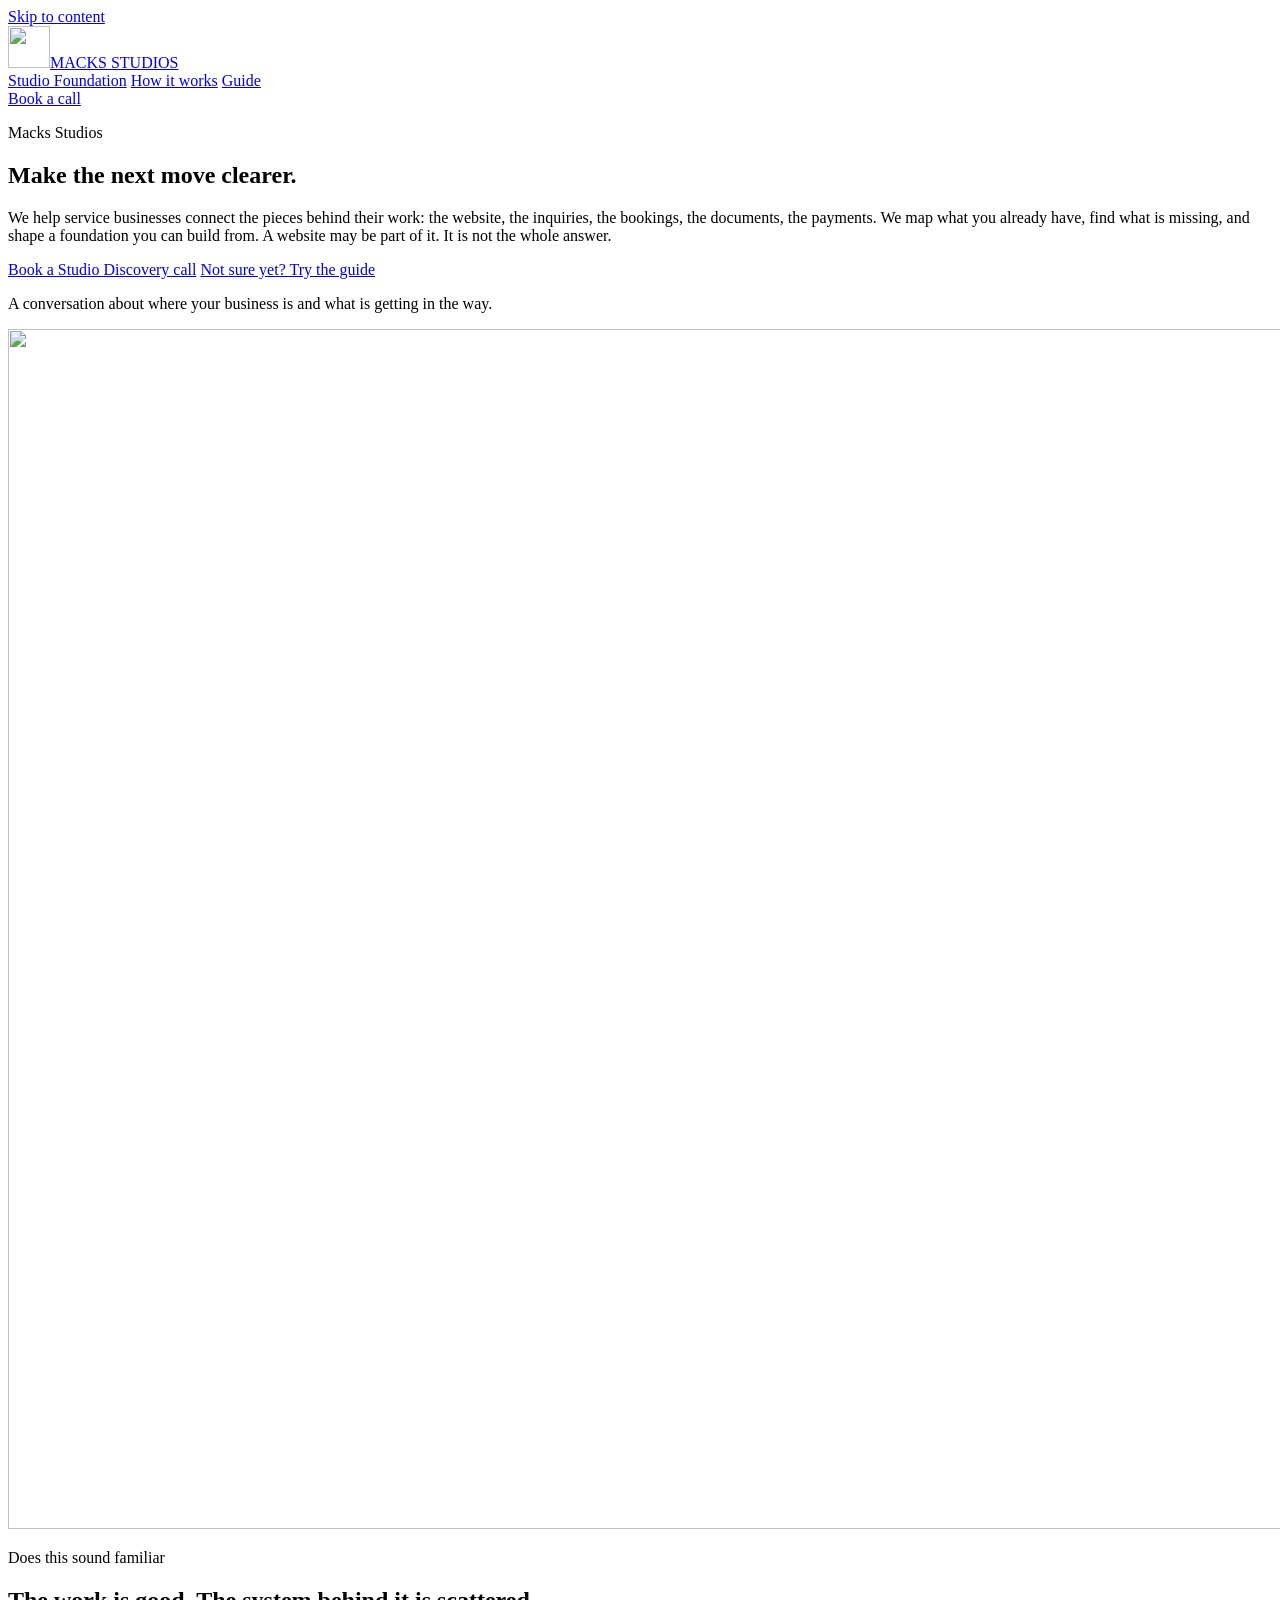
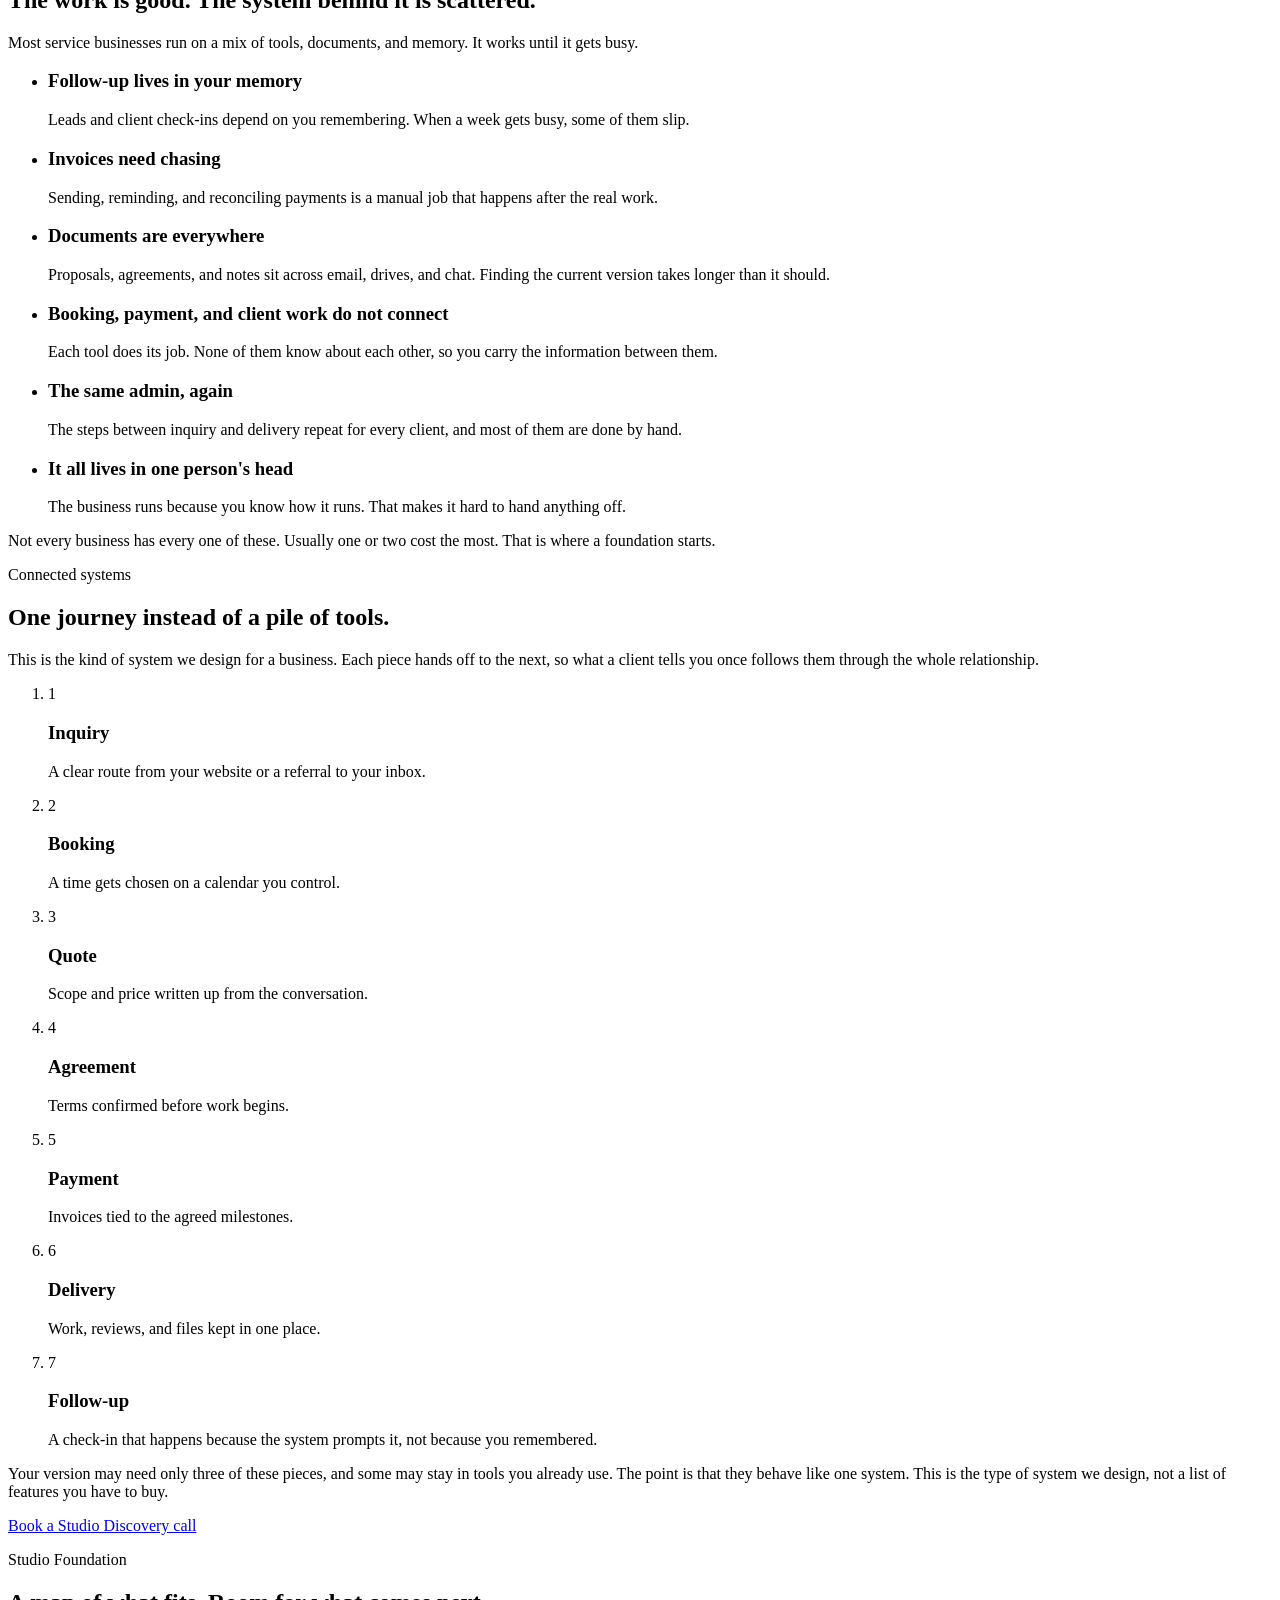
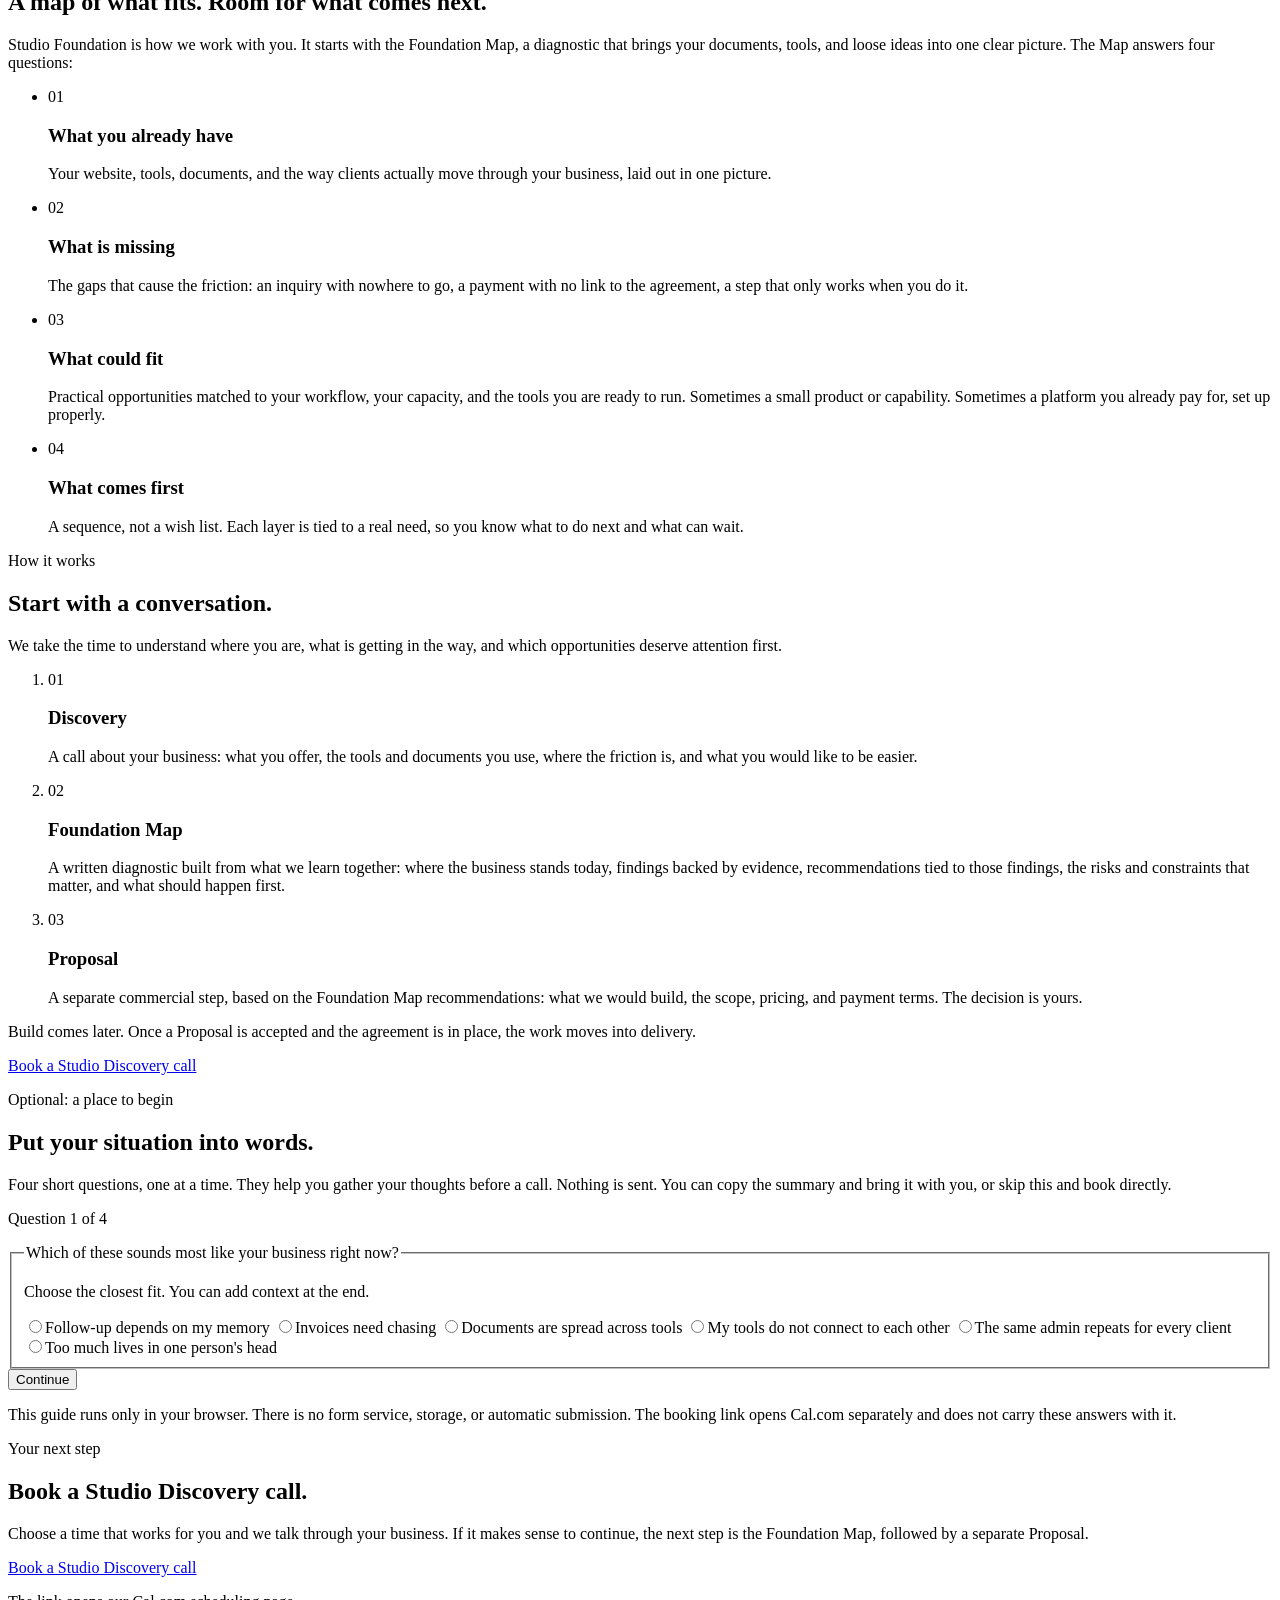
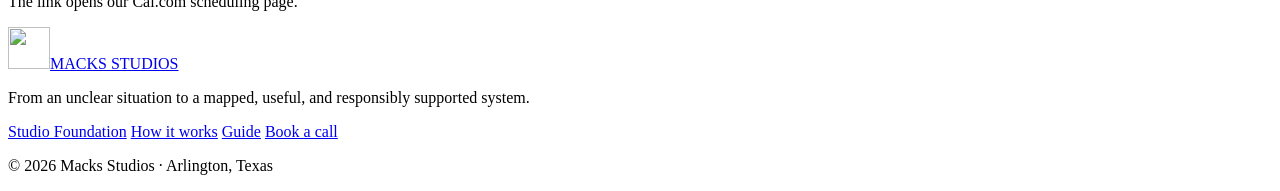
==== public/index.html @ 5de3b328 "Initial commit" ====
<!doctype html>
<html lang="en">
  <head>
    <meta charset="utf-8" />
    <meta name="viewport" content="width=device-width, initial-scale=1" />
    <meta name="robots" content="noindex, nofollow" />
    <meta name="theme-color" content="#0d1117" />
    <meta name="description" content="Macks Studios helps service businesses make the next move clearer: a Studio Discovery call, a Foundation Map diagnostic, and a Proposal for the work that fits." />
    <title>Macks Studios | Make the next move clearer</title>
    <link rel="icon" href="/assets/brand/favicon.svg" type="image/svg+xml" />
    <link rel="icon" href="/assets/brand/favicon-32x32.png" sizes="32x32" type="image/png" />
    <link rel="icon" href="/assets/brand/favicon.ico" sizes="any" />
    <link rel="apple-touch-icon" href="/assets/brand/apple-touch-icon.png" sizes="180x180" />
    <link rel="manifest" href="/site.webmanifest" />
    <link rel="stylesheet" href="/assets/css/main.css" />
  </head>
  <body>
    <a class="skip-link" href="#top">Skip to content</a>
    <div class="shell">
      <header class="site-header">
        <a class="wordmark" href="#top" aria-label="Macks Studios, back to top"><img class="brand-mark" src="/assets/brand/logo-mark.svg" alt="" width="42" height="42" /><span>MACKS STUDIOS</span></a>
        <nav class="site-nav" aria-label="Sections">
          <a href="#foundation">Studio Foundation</a>
          <a href="#process">How it works</a>
          <a href="#guide">Guide</a>
        </nav>
        <a class="header-link" href="#" data-booking-link>Book a call</a>
      </header>
    </div>

    <main id="top" tabindex="-1">
      <!-- 2. Hero -->
      <div class="shell">
        <section class="hero" aria-labelledby="hero-title">
          <div class="hero-copy">
            <p class="eyebrow">Macks Studios</p>
            <h1 id="hero-title">Make the next move clearer.</h1>
            <p class="lede">We help service businesses connect the pieces behind their work: the website, the inquiries, the bookings, the documents, the payments. We map what you already have, find what is missing, and shape a foundation you can build from. A website may be part of it. It is not the whole answer.</p>
            <div class="hero-actions">
              <a class="button" href="#" data-booking-link>Book a Studio Discovery call</a>
              <a class="button secondary" href="#guide">Not sure yet? Try the guide</a>
            </div>
            <p class="hero-note">A conversation about where your business is and what is getting in the way.</p>
          </div>
          <img class="hero-mark" src="/assets/brand/logo-mark.svg" alt="" width="1600" height="1200" />
        </section>
      </div>

      <!-- 3. Problem recognition -->
      <section class="section" id="problems" aria-labelledby="problems-title">
        <div class="shell">
          <div class="section-intro">
            <p class="eyebrow">Does this sound familiar</p>
            <h2 id="problems-title">The work is good. The system behind it is scattered.</h2>
            <p class="section-lede">Most service businesses run on a mix of tools, documents, and memory. It works until it gets busy.</p>
          </div>
          <ul class="card-grid card-grid-3" role="list">
            <li class="card"><h3>Follow-up lives in your memory</h3><p>Leads and client check-ins depend on you remembering. When a week gets busy, some of them slip.</p></li>
            <li class="card"><h3>Invoices need chasing</h3><p>Sending, reminding, and reconciling payments is a manual job that happens after the real work.</p></li>
            <li class="card"><h3>Documents are everywhere</h3><p>Proposals, agreements, and notes sit across email, drives, and chat. Finding the current version takes longer than it should.</p></li>
            <li class="card"><h3>Booking, payment, and client work do not connect</h3><p>Each tool does its job. None of them know about each other, so you carry the information between them.</p></li>
            <li class="card"><h3>The same admin, again</h3><p>The steps between inquiry and delivery repeat for every client, and most of them are done by hand.</p></li>
            <li class="card"><h3>It all lives in one person's head</h3><p>The business runs because you know how it runs. That makes it hard to hand anything off.</p></li>
          </ul>
          <p class="section-note">Not every business has every one of these. Usually one or two cost the most. That is where a foundation starts.</p>
        </div>
      </section>

      <!-- 4. Connected systems -->
      <section class="section section-alt" id="systems" aria-labelledby="systems-title">
        <div class="shell">
          <div class="section-intro">
            <p class="eyebrow">Connected systems</p>
            <h2 id="systems-title">One journey instead of a pile of tools.</h2>
            <p class="section-lede">This is the kind of system we design for a business. Each piece hands off to the next, so what a client tells you once follows them through the whole relationship.</p>
          </div>
          <ol class="flow" aria-label="Example of a connected client journey">
            <li class="flow-step"><span class="flow-index" aria-hidden="true">1</span><h3>Inquiry</h3><p>A clear route from your website or a referral to your inbox.</p></li>
            <li class="flow-step"><span class="flow-index" aria-hidden="true">2</span><h3>Booking</h3><p>A time gets chosen on a calendar you control.</p></li>
            <li class="flow-step"><span class="flow-index" aria-hidden="true">3</span><h3>Quote</h3><p>Scope and price written up from the conversation.</p></li>
            <li class="flow-step"><span class="flow-index" aria-hidden="true">4</span><h3>Agreement</h3><p>Terms confirmed before work begins.</p></li>
            <li class="flow-step"><span class="flow-index" aria-hidden="true">5</span><h3>Payment</h3><p>Invoices tied to the agreed milestones.</p></li>
            <li class="flow-step"><span class="flow-index" aria-hidden="true">6</span><h3>Delivery</h3><p>Work, reviews, and files kept in one place.</p></li>
            <li class="flow-step"><span class="flow-index" aria-hidden="true">7</span><h3>Follow-up</h3><p>A check-in that happens because the system prompts it, not because you remembered.</p></li>
          </ol>
          <p class="section-note">Your version may need only three of these pieces, and some may stay in tools you already use. The point is that they behave like one system. This is the type of system we design, not a list of features you have to buy.</p>
          <div class="section-cta section-cta-compact">
            <a class="button secondary" href="#" data-booking-link>Book a Studio Discovery call</a>
          </div>
        </div>
      </section>

      <!-- 5. Studio Foundation -->
      <section class="section" id="foundation" aria-labelledby="foundation-title">
        <div class="shell">
          <div class="section-intro">
            <p class="eyebrow">Studio Foundation</p>
            <h2 id="foundation-title">A map of what fits. Room for what comes next.</h2>
            <p class="section-lede">Studio Foundation is how we work with you. It starts with the Foundation Map, a diagnostic that brings your documents, tools, and loose ideas into one clear picture. The Map answers four questions:</p>
          </div>
          <ul class="card-grid card-grid-2" role="list">
            <li class="card card-numbered"><span class="card-index" aria-hidden="true">01</span><h3>What you already have</h3><p>Your website, tools, documents, and the way clients actually move through your business, laid out in one picture.</p></li>
            <li class="card card-numbered"><span class="card-index" aria-hidden="true">02</span><h3>What is missing</h3><p>The gaps that cause the friction: an inquiry with nowhere to go, a payment with no link to the agreement, a step that only works when you do it.</p></li>
            <li class="card card-numbered"><span class="card-index" aria-hidden="true">03</span><h3>What could fit</h3><p>Practical opportunities matched to your workflow, your capacity, and the tools you are ready to run. Sometimes a small product or capability. Sometimes a platform you already pay for, set up properly.</p></li>
            <li class="card card-numbered"><span class="card-index" aria-hidden="true">04</span><h3>What comes first</h3><p>A sequence, not a wish list. Each layer is tied to a real need, so you know what to do next and what can wait.</p></li>
          </ul>
        </div>
      </section>

      <!-- 6. How it works -->
      <section class="section section-alt" id="process" aria-labelledby="process-title">
        <div class="shell">
          <div class="section-intro">
            <p class="eyebrow">How it works</p>
            <h2 id="process-title">Start with a conversation.</h2>
            <p class="section-lede">We take the time to understand where you are, what is getting in the way, and which opportunities deserve attention first.</p>
          </div>
          <ol class="steps" aria-label="The Studio process">
            <li class="step-item"><span class="step-number" aria-hidden="true">01</span><h3>Discovery</h3><p>A call about your business: what you offer, the tools and documents you use, where the friction is, and what you would like to be easier.</p></li>
            <li class="step-item"><span class="step-number" aria-hidden="true">02</span><h3>Foundation Map</h3><p>A written diagnostic built from what we learn together: where the business stands today, findings backed by evidence, recommendations tied to those findings, the risks and constraints that matter, and what should happen first.</p></li>
            <li class="step-item"><span class="step-number" aria-hidden="true">03</span><h3>Proposal</h3><p>A separate commercial step, based on the Foundation Map recommendations: what we would build, the scope, pricing, and payment terms. The decision is yours.</p></li>
          </ol>
          <p class="section-note">Build comes later. Once a Proposal is accepted and the agreement is in place, the work moves into delivery.</p>
          <div class="section-cta">
            <a class="button" href="#" data-booking-link>Book a Studio Discovery call</a>
          </div>
        </div>
      </section>

      <!-- 7. Discovery guide -->
      <section class="guide-wrap" id="guide" aria-labelledby="guide-heading">
        <div class="shell guide">
          <div class="guide-intro">
            <p class="eyebrow">Optional: a place to begin</p>
            <h2 id="guide-heading">Put your situation into words.</h2>
            <p>Four short questions, one at a time. They help you gather your thoughts before a call. Nothing is sent. You can copy the summary and bring it with you, or skip this and book directly.</p>
          </div>
          <div class="guide-card">
            <form id="guide-form" novalidate>
              <div class="progress-row">
                <p class="progress-label" id="progress-label" aria-live="polite">Question 1 of 4</p>
              </div>
              <div class="progress-track" aria-hidden="true">
                <span class="active"></span><span></span><span></span><span></span>
              </div>
              <fieldset class="step" data-step="0">
                <legend tabindex="-1">Which of these sounds most like your business right now?</legend>
                <p class="field-help">Choose the closest fit. You can add context at the end.</p>
                <div class="option-list">
                  <label class="option"><input type="radio" name="situation" value="Follow-up depends on my memory" /><span>Follow-up depends on my memory</span></label>
                  <label class="option"><input type="radio" name="situation" value="Invoices need chasing" /><span>Invoices need chasing</span></label>
                  <label class="option"><input type="radio" name="situation" value="Documents are spread across tools" /><span>Documents are spread across tools</span></label>
                  <label class="option"><input type="radio" name="situation" value="My tools do not connect to each other" /><span>My tools do not connect to each other</span></label>
                  <label class="option"><input type="radio" name="situation" value="The same admin repeats for every client" /><span>The same admin repeats for every client</span></label>
                  <label class="option"><input type="radio" name="situation" value="Too much lives in one person's head" /><span>Too much lives in one person's head</span></label>
                </div>
              </fieldset>
              <fieldset class="step" data-step="1" hidden>
                <legend tabindex="-1">Where does it cost you the most?</legend>
                <p class="field-help">Pick the part of the client journey where the friction shows up.</p>
                <div class="option-list">
                  <label class="option"><input type="radio" name="friction" value="Getting inquiries and bookings in" /><span>Getting inquiries and bookings in</span></label>
                  <label class="option"><input type="radio" name="friction" value="Proposals and agreements" /><span>Proposals and agreements</span></label>
                  <label class="option"><input type="radio" name="friction" value="Getting paid" /><span>Getting paid</span></label>
                  <label class="option"><input type="radio" name="friction" value="Delivering the work and following up" /><span>Delivering the work and following up</span></label>
                </div>
              </fieldset>
              <fieldset class="step" data-step="2" hidden>
                <legend tabindex="-1">What do you already have?</legend>
                <p class="field-help">Discovery starts from what exists today.</p>
                <div class="option-list">
                  <label class="option"><input type="radio" name="starting" value="A website that mostly works" /><span>A website that mostly works</span></label>
                  <label class="option"><input type="radio" name="starting" value="A website that needs rework" /><span>A website that needs rework</span></label>
                  <label class="option"><input type="radio" name="starting" value="No website yet, just tools and documents" /><span>No website yet, just tools and documents</span></label>
                  <label class="option"><input type="radio" name="starting" value="Not sure where I stand" /><span>Not sure where I stand</span></label>
                </div>
              </fieldset>
              <fieldset class="step" data-step="3" hidden>
                <legend tabindex="-1">What would be most useful from a first conversation?</legend>
                <p class="field-help">This is a starting preference, not a commitment.</p>
                <div class="option-list">
                  <label class="option"><input type="radio" name="help" value="A clearer picture of what to do first" /><span>A clearer picture of what to do first</span></label>
                  <label class="option"><input type="radio" name="help" value="Someone to build the connected pieces" /><span>Someone to build the connected pieces</span></label>
                  <label class="option"><input type="radio" name="help" value="An outside view of how the business runs" /><span>An outside view of how the business runs</span></label>
                </div>
                <label class="field-label field-label-spaced" for="notes">Anything else worth knowing? <span class="field-note">(optional)</span></label>
                <textarea class="text-field" id="notes" name="notes" autocomplete="off"></textarea>
              </fieldset>
              <p class="error" id="step-error" role="alert" hidden></p>
              <div class="guide-actions">
                <button class="button quiet" id="back-button" type="button" hidden>Back</button>
                <button class="button" id="continue-button" type="button">Continue</button>
              </div>
              <noscript><p class="privacy-note">This page needs JavaScript to show the guide one question at a time and to activate the booking links.</p></noscript>
            </form>
            <div id="review" hidden>
              <p class="eyebrow">Your notes for a conversation</p>
              <h3 tabindex="-1" id="review-heading">Here is what you shared.</h3>
              <p class="review-intro">Nothing has been sent. Copy this and bring it to your Studio Discovery call, or book without it.</p>
              <label class="field-label" for="summary">Your summary</label>
              <textarea class="text-field review-summary" id="summary" readonly></textarea>
              <div class="review-actions">
                <button class="button" id="copy-button" type="button">Copy summary</button>
                <button class="button secondary" id="edit-button" type="button">Edit answers</button>
                <a class="button secondary" href="#" data-booking-link>Book a Studio Discovery call</a>
              </div>
              <p class="copy-status" id="copy-status" role="status" aria-live="polite"></p>
            </div>
          </div>
          <p class="privacy-note">This guide runs only in your browser. There is no form service, storage, or automatic submission. The booking link opens Cal.com separately and does not carry these answers with it.</p>
        </div>
      </section>

      <!-- 8. Final CTA -->
      <section class="section" id="book" aria-labelledby="book-title">
        <div class="shell">
          <div class="cta-panel">
            <p class="eyebrow">Your next step</p>
            <h2 id="book-title">Book a Studio Discovery call.</h2>
            <p class="section-lede">Choose a time that works for you and we talk through your business. If it makes sense to continue, the next step is the Foundation Map, followed by a separate Proposal.</p>
            <div class="cta-actions">
              <a class="button" href="#" data-booking-link>Book a Studio Discovery call</a>
            </div>
            <p class="cta-note">The link opens our Cal.com scheduling page.</p>
          </div>
        </div>
      </section>
    </main>

    <!-- 9. Footer -->
    <div class="shell">
      <footer class="site-footer">
        <div class="footer-brand">
          <a class="wordmark" href="#top"><img class="brand-mark" src="/assets/brand/logo-mark.svg" alt="" width="42" height="42" /><span>MACKS STUDIOS</span></a>
          <p>From an unclear situation to a mapped, useful, and responsibly supported system.</p>
        </div>
        <nav class="footer-nav" aria-label="Footer">
          <a href="#foundation">Studio Foundation</a>
          <a href="#process">How it works</a>
          <a href="#guide">Guide</a>
          <a class="footer-link" href="#" data-booking-link>Book a call</a>
        </nav>
        <p class="footer-legal">© 2026 Macks Studios · Arlington, Texas</p>
      </footer>
    </div>

    <script src="/assets/js/config.js"></script>
    <script src="/assets/js/main.js"></script>
    <script src="/assets/js/guide.js"></script>
  </body>
</html>
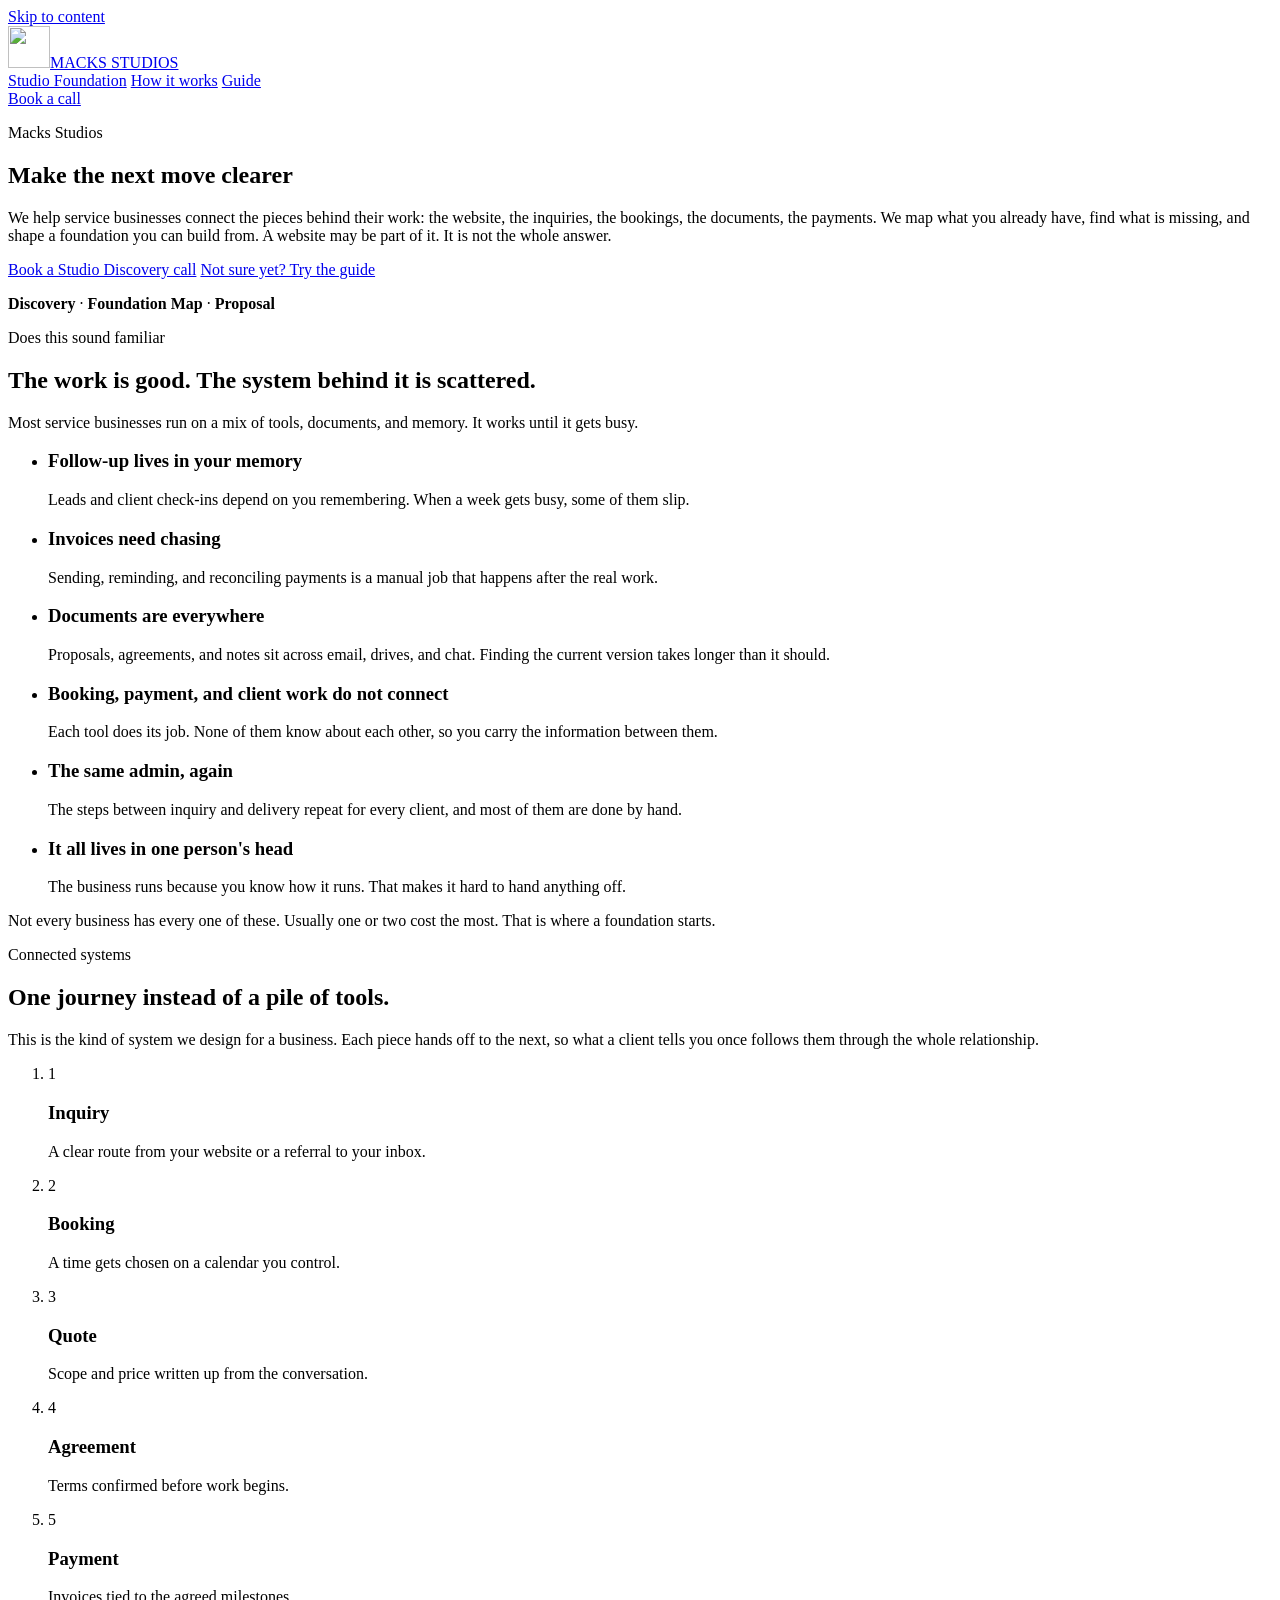
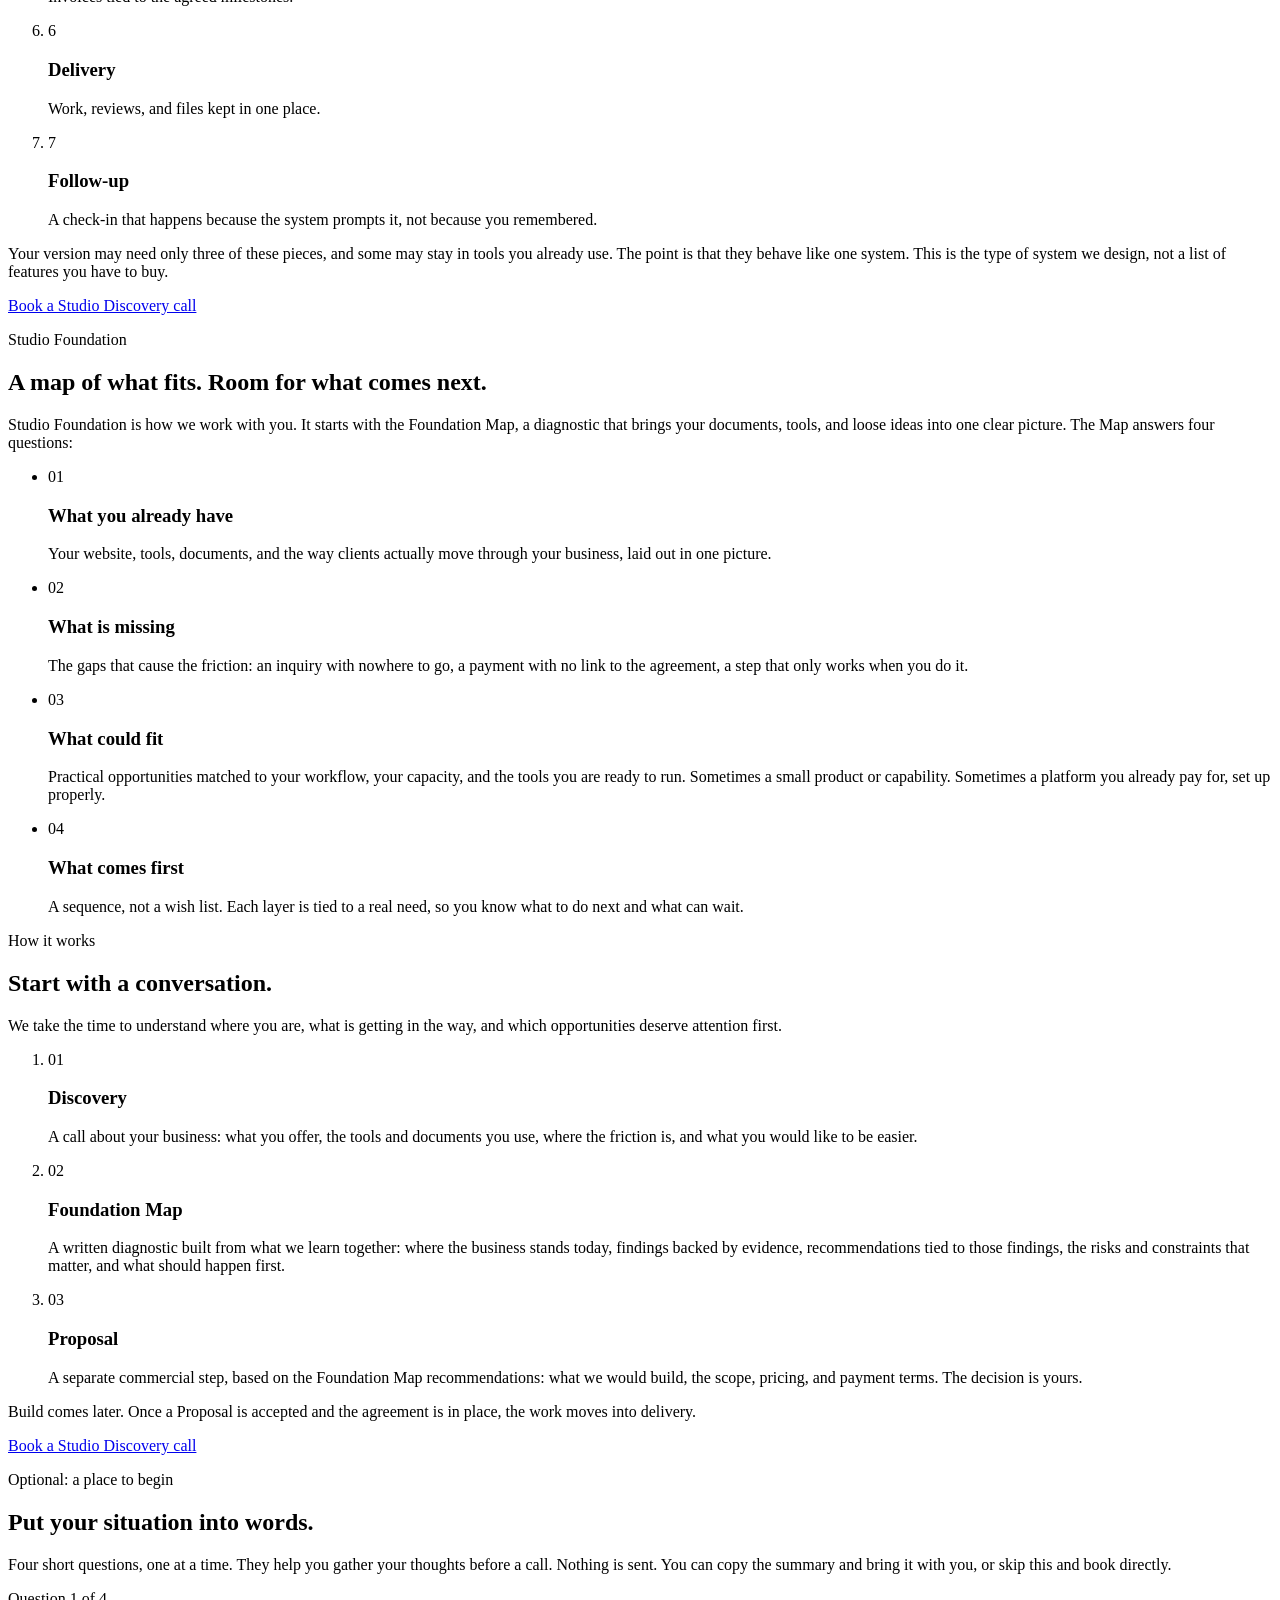
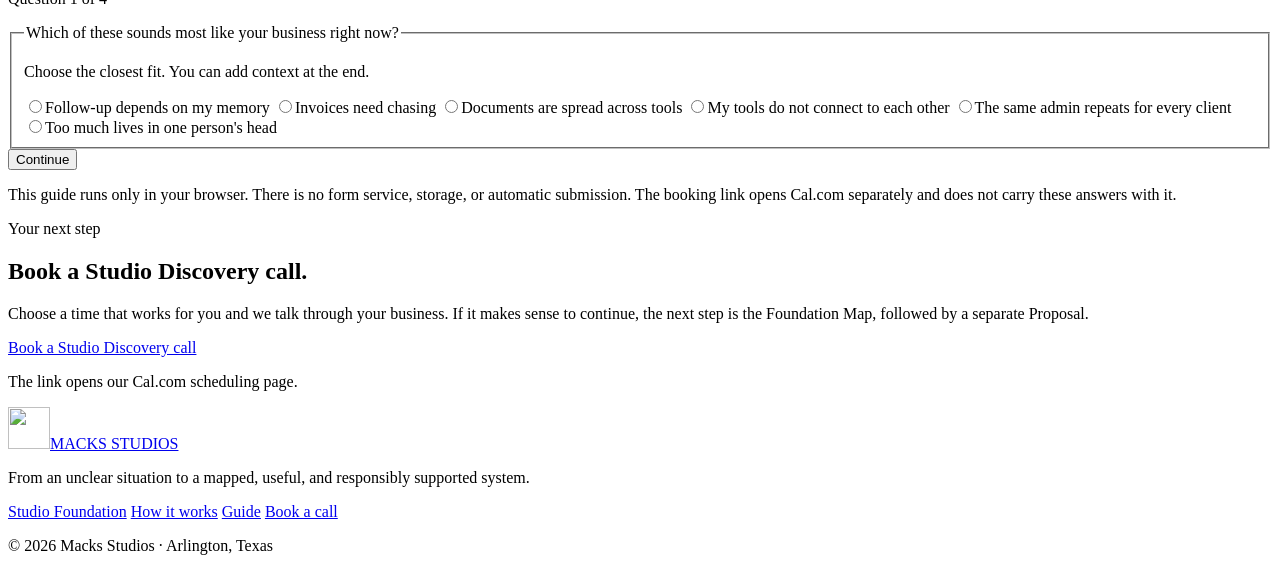
==== commit b8efd07f: "PR-1 cinematic hero: index.html" ====
--- a/public/index.html
+++ b/public/index.html
@@ -12,6 +12,9 @@
     <link rel="icon" href="/assets/brand/favicon.ico" sizes="any" />
     <link rel="apple-touch-icon" href="/assets/brand/apple-touch-icon.png" sizes="180x180" />
     <link rel="manifest" href="/site.webmanifest" />
+    <link rel="preconnect" href="https://fonts.googleapis.com" />
+    <link rel="preconnect" href="https://fonts.gstatic.com" crossorigin />
+    <link rel="stylesheet" href="https://fonts.googleapis.com/css2?family=Archivo:wght@500;700;800;900&display=swap" />
     <link rel="stylesheet" href="/assets/css/main.css" />
   </head>
   <body>
@@ -30,21 +33,22 @@
 
     <main id="top" tabindex="-1">
       <!-- 2. Hero -->
-      <div class="shell">
-        <section class="hero" aria-labelledby="hero-title">
+      <section class="hero hero-cinematic" aria-labelledby="hero-title">
+        <div class="hero-bg" aria-hidden="true"></div>
+        <div class="shell hero-inner">
           <div class="hero-copy">
             <p class="eyebrow">Macks Studios</p>
-            <h1 id="hero-title">Make the next move clearer.</h1>
+            <h1 id="hero-title">Make the next move clearer</h1>
             <p class="lede">We help service businesses connect the pieces behind their work: the website, the inquiries, the bookings, the documents, the payments. We map what you already have, find what is missing, and shape a foundation you can build from. A website may be part of it. It is not the whole answer.</p>
             <div class="hero-actions">
-              <a class="button" href="#" data-booking-link>Book a Studio Discovery call</a>
+              <a class="button button-glow" href="#" data-booking-link>Book a Studio Discovery call</a>
               <a class="button secondary" href="#guide">Not sure yet? Try the guide</a>
             </div>
-            <p class="hero-note">A conversation about where your business is and what is getting in the way.</p>
-          </div>
-          <img class="hero-mark" src="/assets/brand/logo-mark.svg" alt="" width="1600" height="1200" />
-        </section>
-      </div>
+            <p class="hero-proof"><strong>Discovery</strong><span aria-hidden="true"> · </span><strong>Foundation Map</strong><span aria-hidden="true"> · </span><strong>Proposal</strong></p>
+          </div>
+        </div>
+        <a class="scroll-cue" href="#problems" aria-label="Scroll to content"><span aria-hidden="true"></span></a>
+      </section>
 
       <!-- 3. Problem recognition -->
       <section class="section" id="problems" aria-labelledby="problems-title">
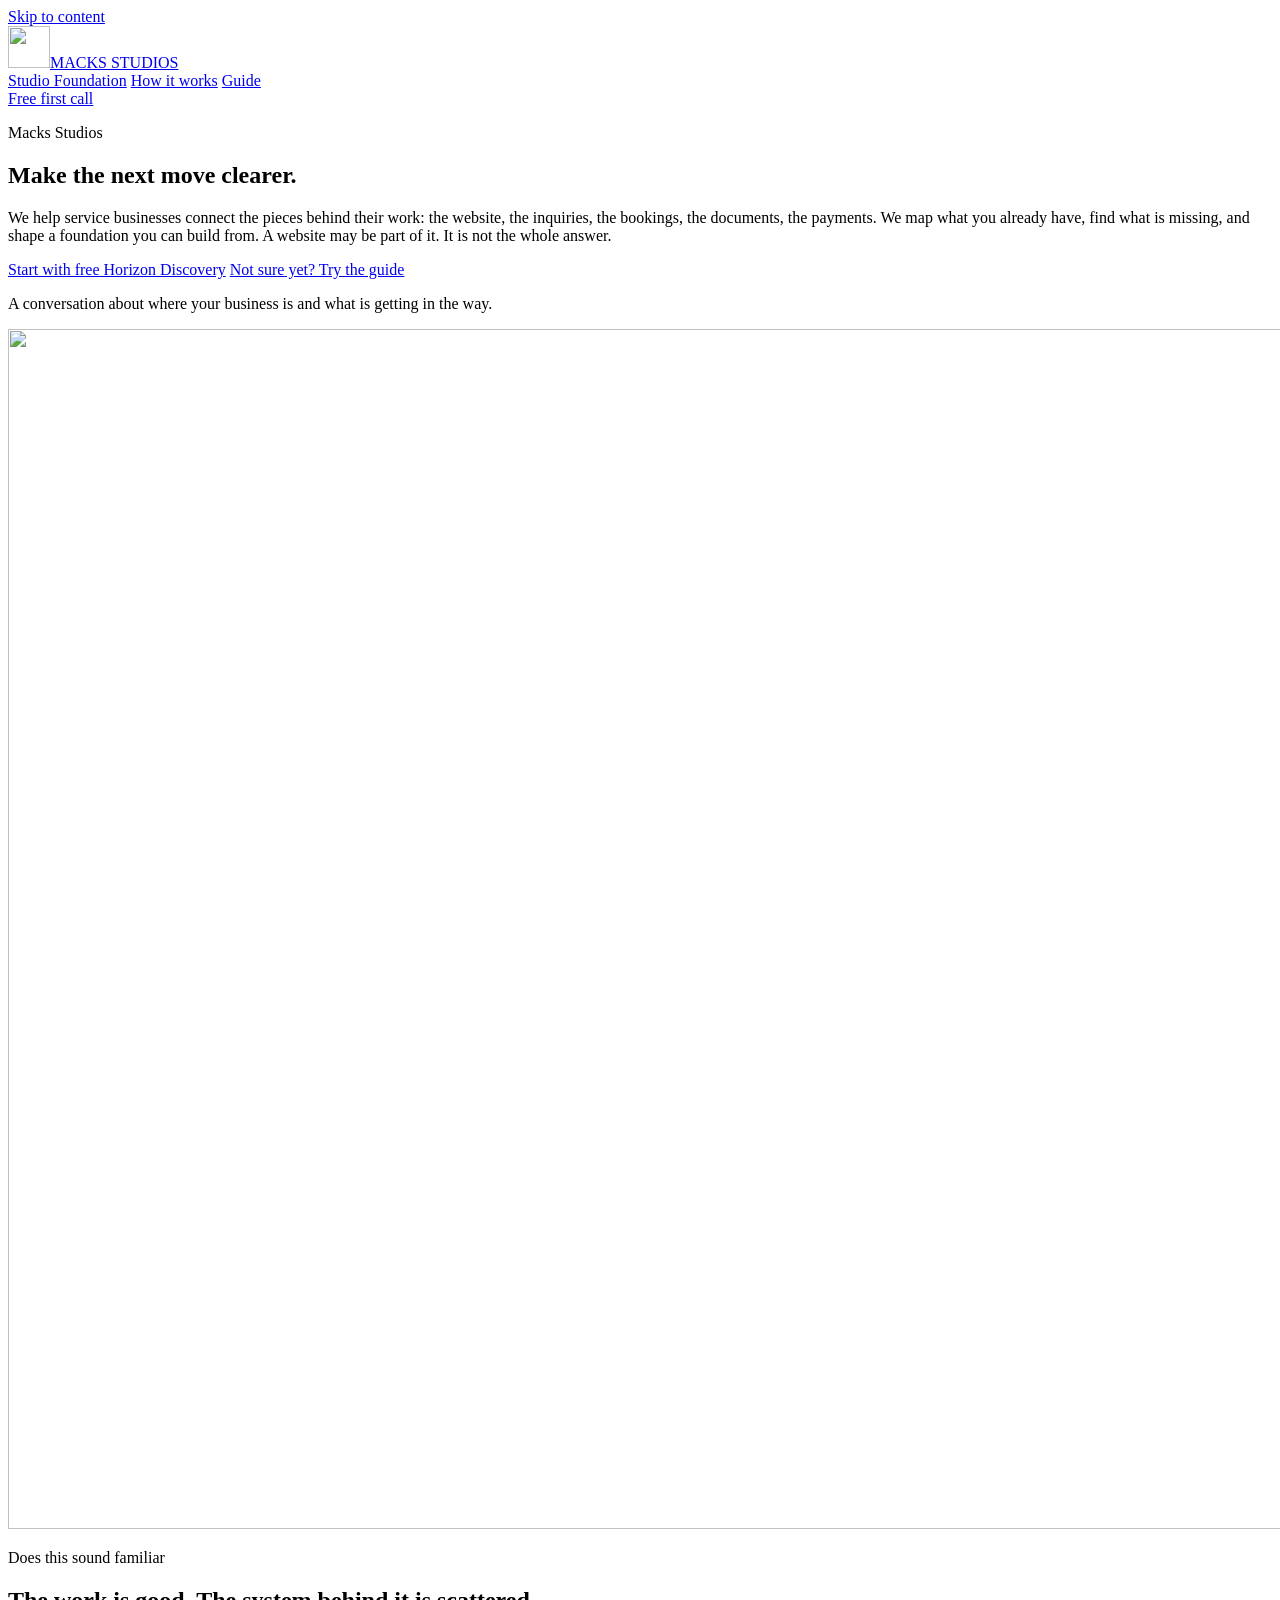
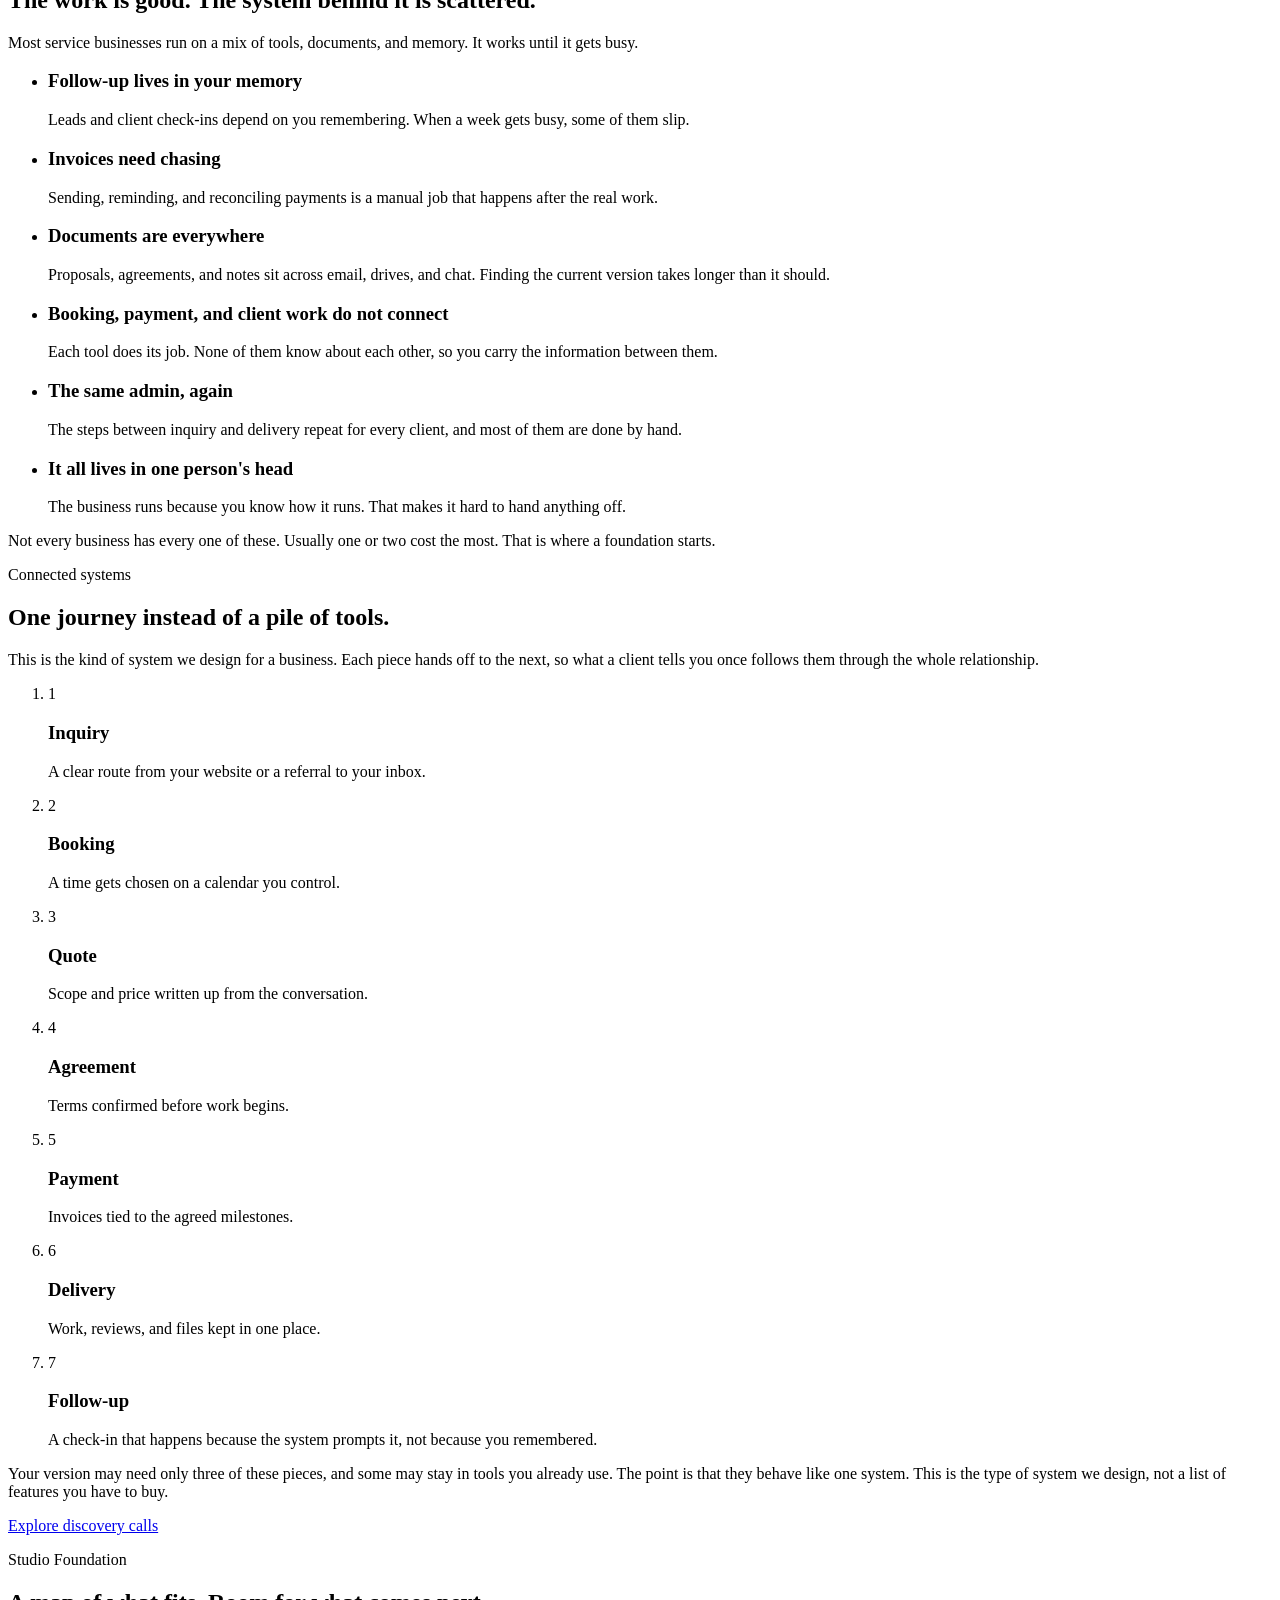
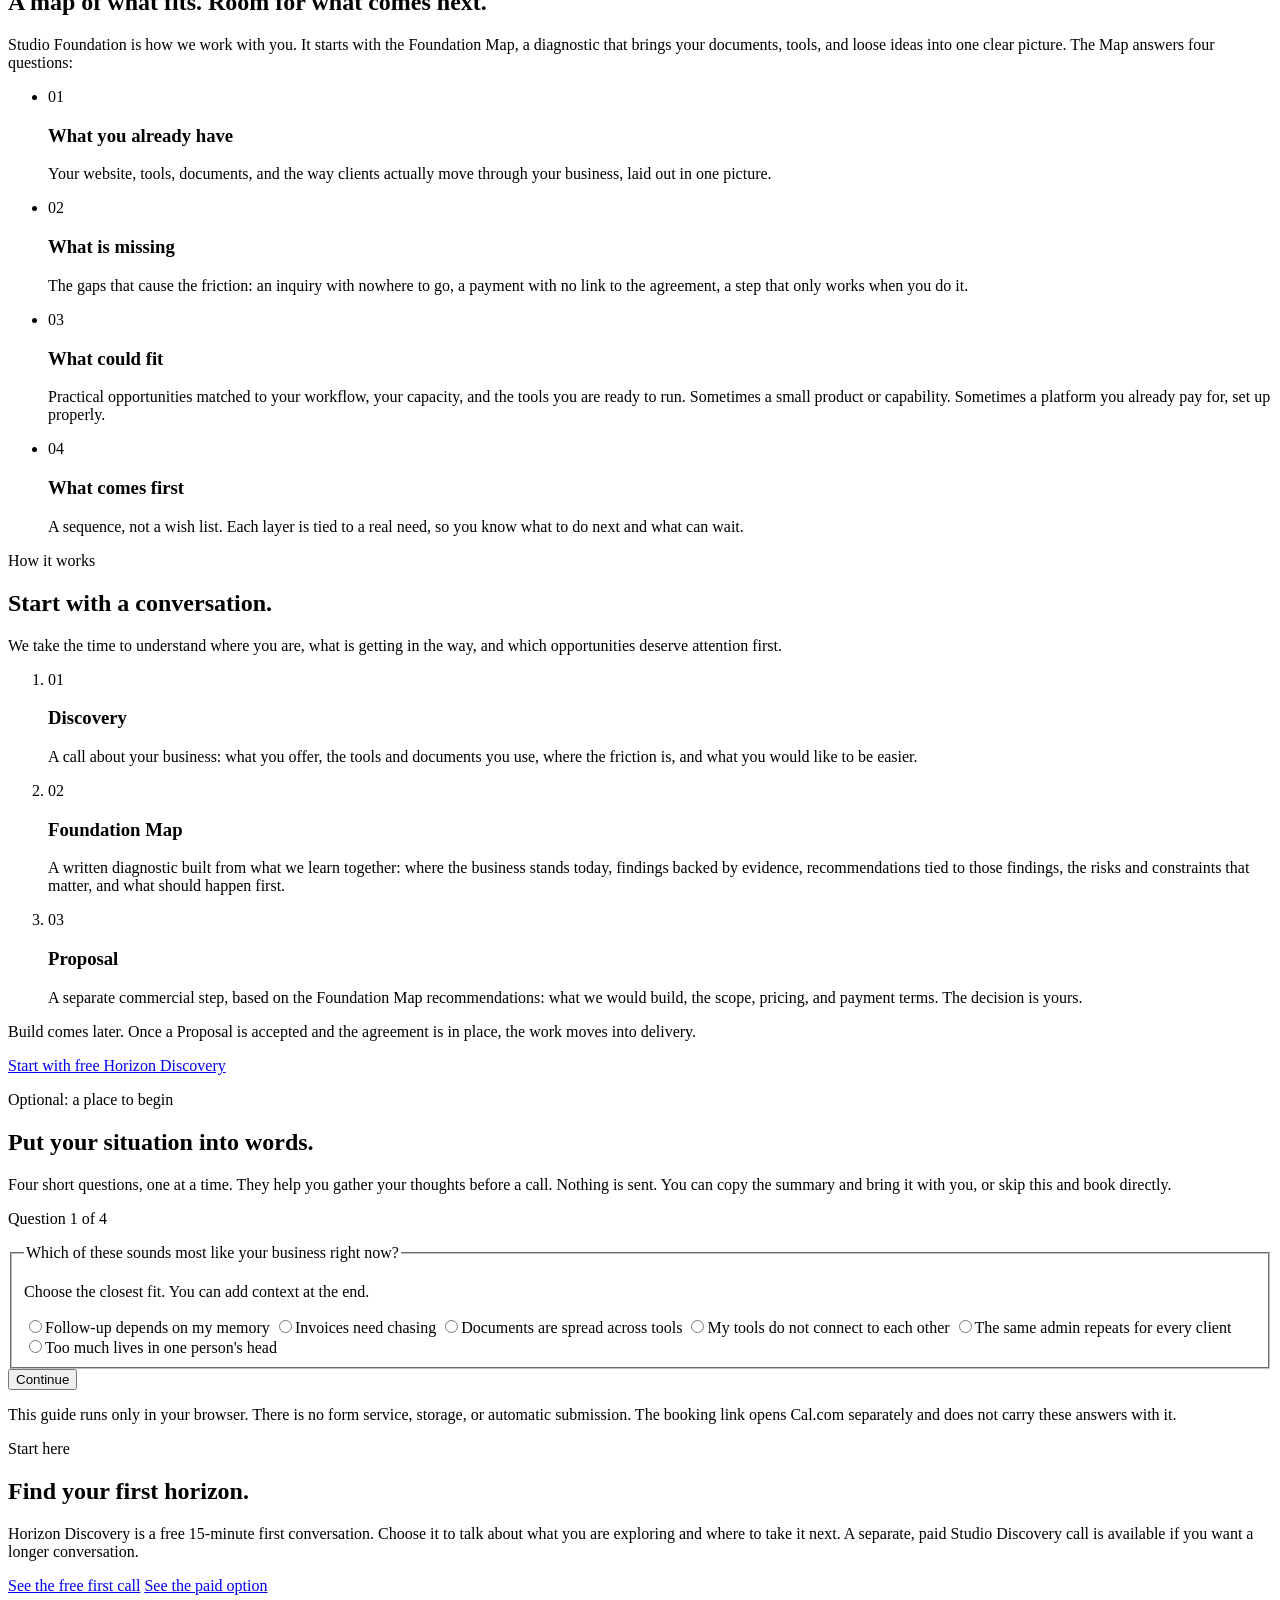
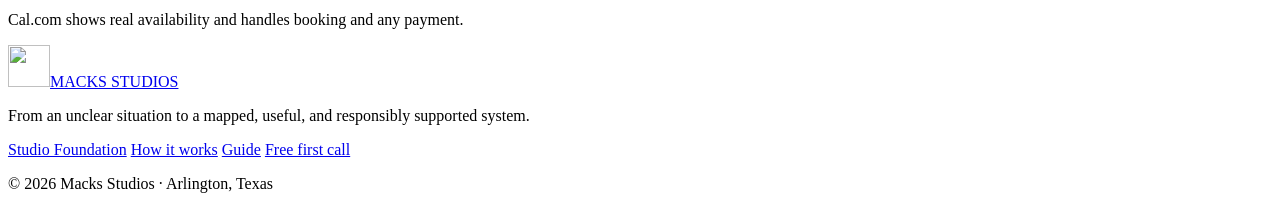
==== commit 823e9ddf: "Add free-first discovery booking choice" ====
--- a/public/index.html
+++ b/public/index.html
@@ -12,10 +12,8 @@
     <link rel="icon" href="/assets/brand/favicon.ico" sizes="any" />
     <link rel="apple-touch-icon" href="/assets/brand/apple-touch-icon.png" sizes="180x180" />
     <link rel="manifest" href="/site.webmanifest" />
-    <link rel="preconnect" href="https://fonts.googleapis.com" />
-    <link rel="preconnect" href="https://fonts.gstatic.com" crossorigin />
-    <link rel="stylesheet" href="https://fonts.googleapis.com/css2?family=Archivo:wght@500;700;800;900&display=swap" />
     <link rel="stylesheet" href="/assets/css/main.css" />
+    <link rel="stylesheet" href="/assets/css/booking-r1.css" />
   </head>
   <body>
     <a class="skip-link" href="#top">Skip to content</a>
@@ -27,28 +25,27 @@
           <a href="#process">How it works</a>
           <a href="#guide">Guide</a>
         </nav>
-        <a class="header-link" href="#" data-booking-link>Book a call</a>
+        <a class="header-link" href="/booking/">Free first call</a>
       </header>
     </div>
 
     <main id="top" tabindex="-1">
       <!-- 2. Hero -->
-      <section class="hero hero-cinematic" aria-labelledby="hero-title">
-        <div class="hero-bg" aria-hidden="true"></div>
-        <div class="shell hero-inner">
+      <div class="shell">
+        <section class="hero" aria-labelledby="hero-title">
           <div class="hero-copy">
             <p class="eyebrow">Macks Studios</p>
-            <h1 id="hero-title">Make the next move clearer</h1>
+            <h1 id="hero-title">Make the next move clearer.</h1>
             <p class="lede">We help service businesses connect the pieces behind their work: the website, the inquiries, the bookings, the documents, the payments. We map what you already have, find what is missing, and shape a foundation you can build from. A website may be part of it. It is not the whole answer.</p>
             <div class="hero-actions">
-              <a class="button button-glow" href="#" data-booking-link>Book a Studio Discovery call</a>
+              <a class="button" href="/booking/">Start with free Horizon Discovery</a>
               <a class="button secondary" href="#guide">Not sure yet? Try the guide</a>
             </div>
-            <p class="hero-proof"><strong>Discovery</strong><span aria-hidden="true"> · </span><strong>Foundation Map</strong><span aria-hidden="true"> · </span><strong>Proposal</strong></p>
-          </div>
-        </div>
-        <a class="scroll-cue" href="#problems" aria-label="Scroll to content"><span aria-hidden="true"></span></a>
-      </section>
+            <p class="hero-note">A conversation about where your business is and what is getting in the way.</p>
+          </div>
+          <img class="hero-mark" src="/assets/brand/logo-mark.svg" alt="" width="1600" height="1200" />
+        </section>
+      </div>
 
       <!-- 3. Problem recognition -->
       <section class="section" id="problems" aria-labelledby="problems-title">
@@ -89,7 +86,7 @@
           </ol>
           <p class="section-note">Your version may need only three of these pieces, and some may stay in tools you already use. The point is that they behave like one system. This is the type of system we design, not a list of features you have to buy.</p>
           <div class="section-cta section-cta-compact">
-            <a class="button secondary" href="#" data-booking-link>Book a Studio Discovery call</a>
+            <a class="button secondary" href="/booking/">Explore discovery calls</a>
           </div>
         </div>
       </section>
@@ -126,7 +123,7 @@
           </ol>
           <p class="section-note">Build comes later. Once a Proposal is accepted and the agreement is in place, the work moves into delivery.</p>
           <div class="section-cta">
-            <a class="button" href="#" data-booking-link>Book a Studio Discovery call</a>
+            <a class="button" href="/booking/">Start with free Horizon Discovery</a>
           </div>
         </div>
       </section>
@@ -206,7 +203,7 @@
               <div class="review-actions">
                 <button class="button" id="copy-button" type="button">Copy summary</button>
                 <button class="button secondary" id="edit-button" type="button">Edit answers</button>
-                <a class="button secondary" href="#" data-booking-link>Book a Studio Discovery call</a>
+                <a class="button secondary" href="/booking/">Explore discovery calls</a>
               </div>
               <p class="copy-status" id="copy-status" role="status" aria-live="polite"></p>
             </div>
@@ -216,16 +213,17 @@
       </section>
 
       <!-- 8. Final CTA -->
-      <section class="section" id="book" aria-labelledby="book-title">
-        <div class="shell">
-          <div class="cta-panel">
-            <p class="eyebrow">Your next step</p>
-            <h2 id="book-title">Book a Studio Discovery call.</h2>
-            <p class="section-lede">Choose a time that works for you and we talk through your business. If it makes sense to continue, the next step is the Foundation Map, followed by a separate Proposal.</p>
-            <div class="cta-actions">
-              <a class="button" href="#" data-booking-link>Book a Studio Discovery call</a>
+      <section class="section booking-preview-section" id="book" aria-labelledby="book-title">
+        <div class="shell">
+          <div class="cta-panel booking-preview-panel">
+            <p class="eyebrow">Start here</p>
+            <h2 id="book-title">Find your first horizon.</h2>
+            <p class="section-lede">Horizon Discovery is a free 15-minute first conversation. Choose it to talk about what you are exploring and where to take it next. A separate, paid Studio Discovery call is available if you want a longer conversation.</p>
+            <div class="booking-preview-actions">
+              <a class="button" href="/booking/">See the free first call</a>
+              <a class="button secondary" href="/booking/#paid">See the paid option</a>
             </div>
-            <p class="cta-note">The link opens our Cal.com scheduling page.</p>
+            <p class="cta-note">Cal.com shows real availability and handles booking and any payment.</p>
           </div>
         </div>
       </section>
@@ -242,7 +240,7 @@
           <a href="#foundation">Studio Foundation</a>
           <a href="#process">How it works</a>
           <a href="#guide">Guide</a>
-          <a class="footer-link" href="#" data-booking-link>Book a call</a>
+          <a class="footer-link" href="/booking/">Free first call</a>
         </nav>
         <p class="footer-legal">© 2026 Macks Studios · Arlington, Texas</p>
       </footer>
@@ -250,6 +248,7 @@
 
     <script src="/assets/js/config.js"></script>
     <script src="/assets/js/main.js"></script>
+    <script src="/assets/js/booking-choice.js"></script>
     <script src="/assets/js/guide.js"></script>
   </body>
 </html>
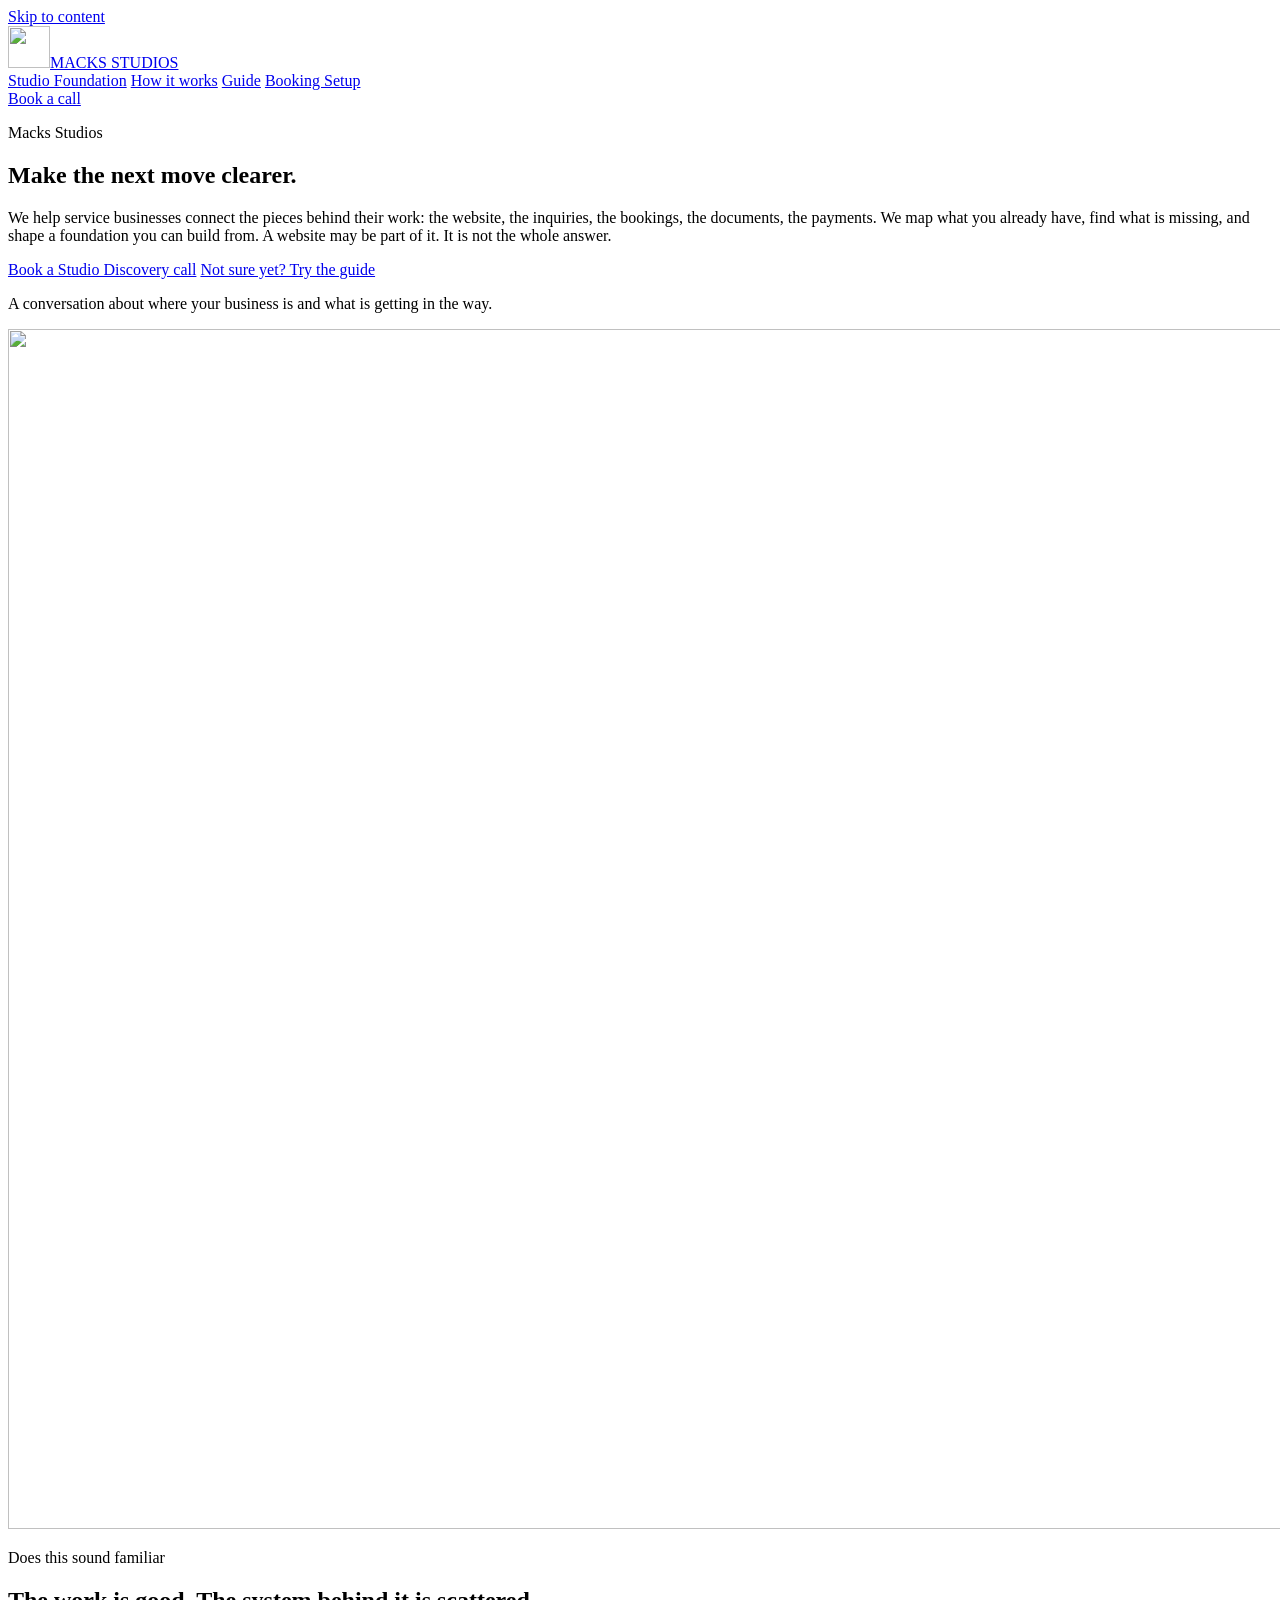
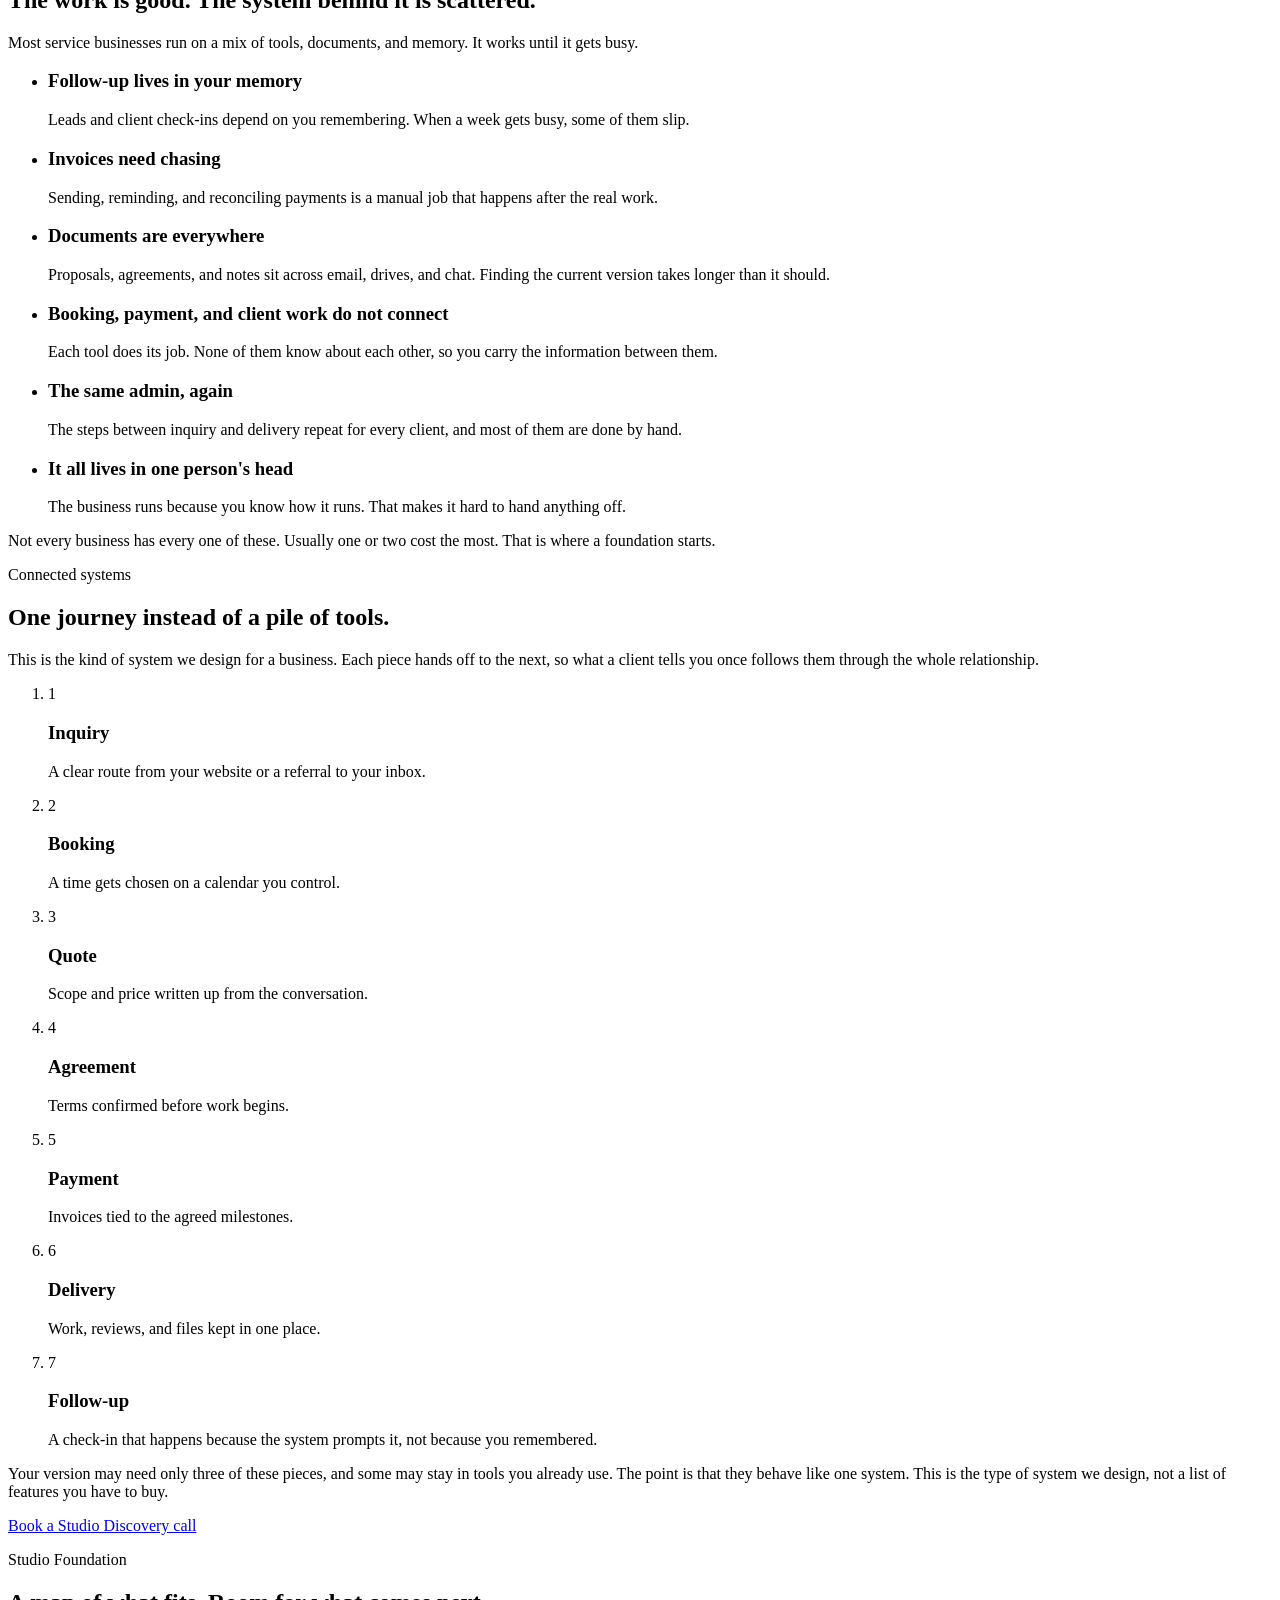
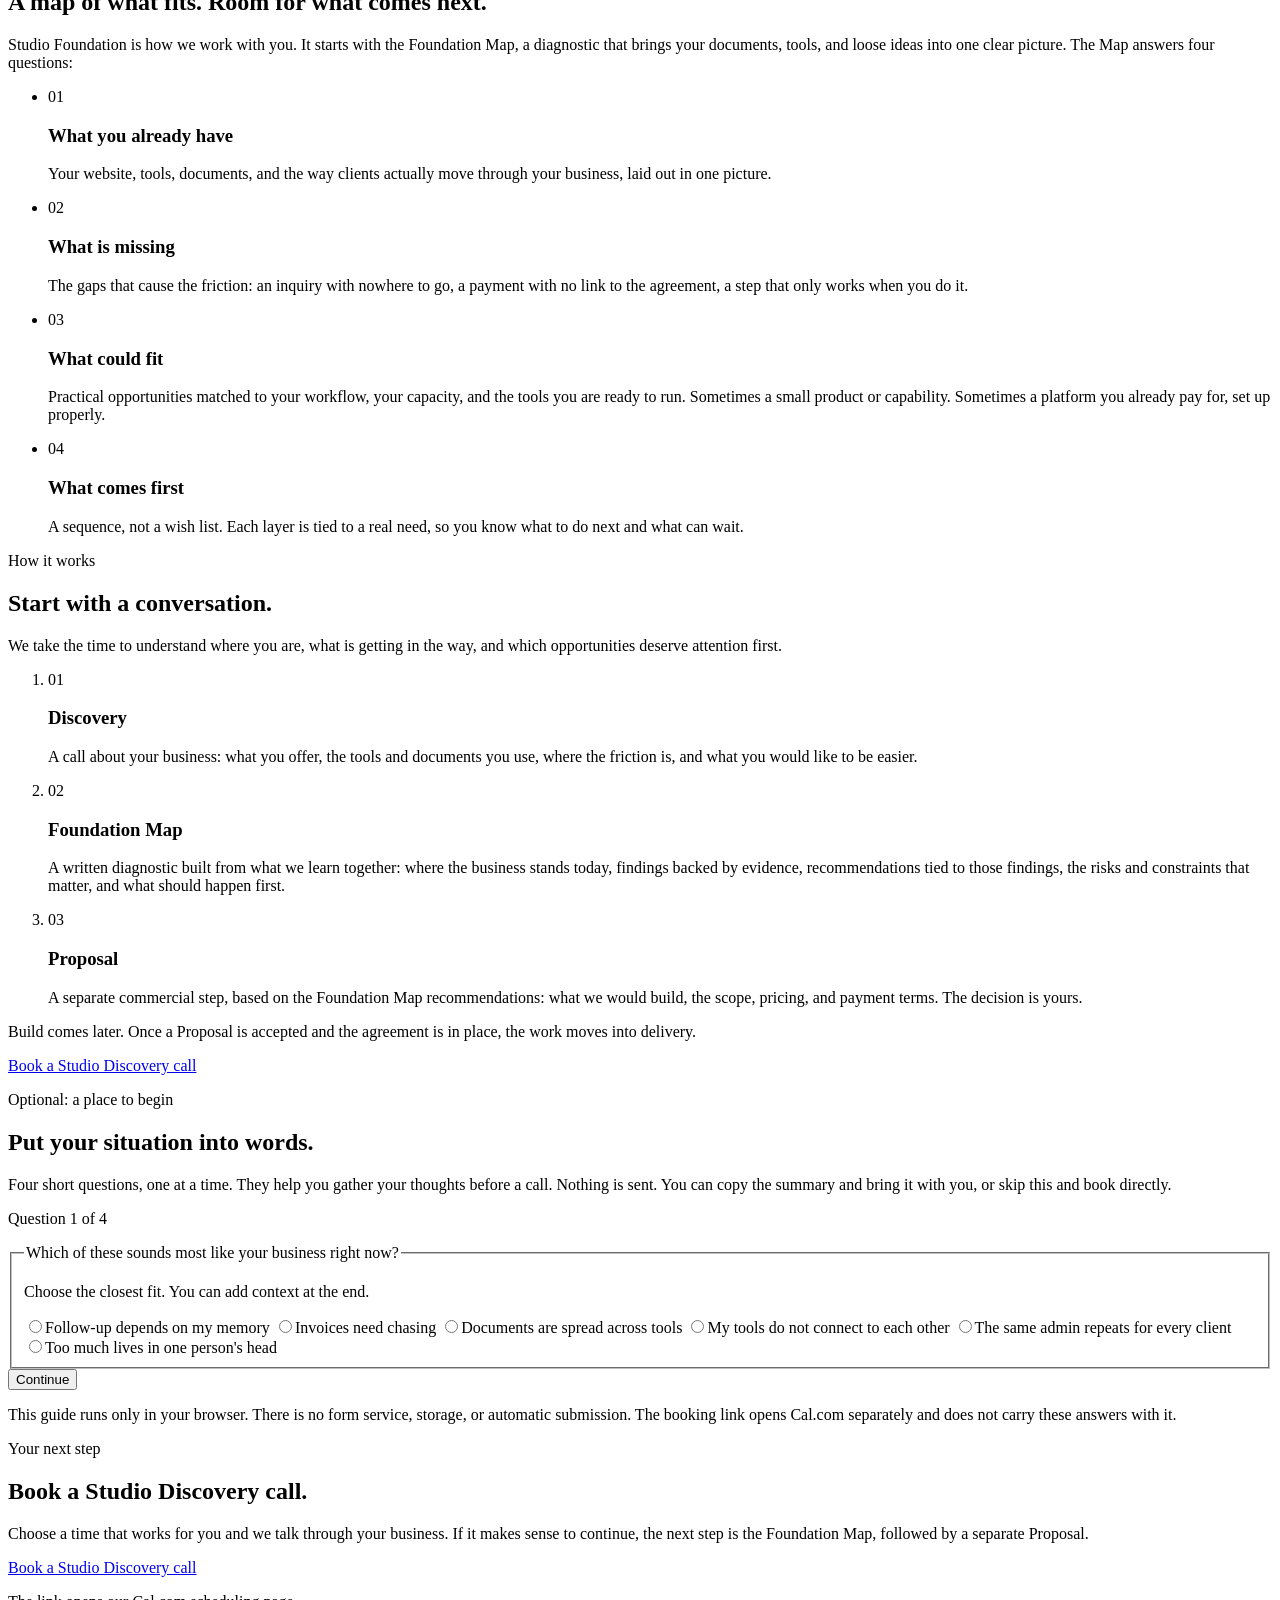
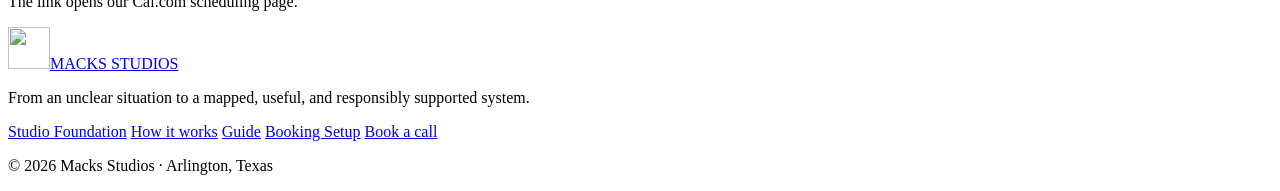
==== commit c2f22f1b: "fix: real links, repo logo and 2026 footer on booking page" ====
--- a/public/index.html
+++ b/public/index.html
@@ -13,7 +13,7 @@
     <link rel="apple-touch-icon" href="/assets/brand/apple-touch-icon.png" sizes="180x180" />
     <link rel="manifest" href="/site.webmanifest" />
     <link rel="stylesheet" href="/assets/css/main.css" />
-    <link rel="stylesheet" href="/assets/css/booking-r1.css" />
+    <script async src="https://pagead2.googlesyndication.com/pagead/js/adsbygoogle.js?client=ca-pub-2789751566958663" crossorigin="anonymous"></script>
   </head>
   <body>
     <a class="skip-link" href="#top">Skip to content</a>
@@ -24,8 +24,9 @@
           <a href="#foundation">Studio Foundation</a>
           <a href="#process">How it works</a>
           <a href="#guide">Guide</a>
+          <a href="/booking-setup/">Booking Setup</a>
         </nav>
-        <a class="header-link" href="/booking/">Free first call</a>
+        <a class="header-link" href="#" data-booking-link>Book a call</a>
       </header>
     </div>
 
@@ -38,7 +39,7 @@
             <h1 id="hero-title">Make the next move clearer.</h1>
             <p class="lede">We help service businesses connect the pieces behind their work: the website, the inquiries, the bookings, the documents, the payments. We map what you already have, find what is missing, and shape a foundation you can build from. A website may be part of it. It is not the whole answer.</p>
             <div class="hero-actions">
-              <a class="button" href="/booking/">Start with free Horizon Discovery</a>
+              <a class="button" href="#" data-booking-link>Book a Studio Discovery call</a>
               <a class="button secondary" href="#guide">Not sure yet? Try the guide</a>
             </div>
             <p class="hero-note">A conversation about where your business is and what is getting in the way.</p>
@@ -86,7 +87,7 @@
           </ol>
           <p class="section-note">Your version may need only three of these pieces, and some may stay in tools you already use. The point is that they behave like one system. This is the type of system we design, not a list of features you have to buy.</p>
           <div class="section-cta section-cta-compact">
-            <a class="button secondary" href="/booking/">Explore discovery calls</a>
+            <a class="button secondary" href="#" data-booking-link>Book a Studio Discovery call</a>
           </div>
         </div>
       </section>
@@ -123,7 +124,7 @@
           </ol>
           <p class="section-note">Build comes later. Once a Proposal is accepted and the agreement is in place, the work moves into delivery.</p>
           <div class="section-cta">
-            <a class="button" href="/booking/">Start with free Horizon Discovery</a>
+            <a class="button" href="#" data-booking-link>Book a Studio Discovery call</a>
           </div>
         </div>
       </section>
@@ -203,7 +204,7 @@
               <div class="review-actions">
                 <button class="button" id="copy-button" type="button">Copy summary</button>
                 <button class="button secondary" id="edit-button" type="button">Edit answers</button>
-                <a class="button secondary" href="/booking/">Explore discovery calls</a>
+                <a class="button secondary" href="#" data-booking-link>Book a Studio Discovery call</a>
               </div>
               <p class="copy-status" id="copy-status" role="status" aria-live="polite"></p>
             </div>
@@ -213,17 +214,16 @@
       </section>
 
       <!-- 8. Final CTA -->
-      <section class="section booking-preview-section" id="book" aria-labelledby="book-title">
-        <div class="shell">
-          <div class="cta-panel booking-preview-panel">
-            <p class="eyebrow">Start here</p>
-            <h2 id="book-title">Find your first horizon.</h2>
-            <p class="section-lede">Horizon Discovery is a free 15-minute first conversation. Choose it to talk about what you are exploring and where to take it next. A separate, paid Studio Discovery call is available if you want a longer conversation.</p>
-            <div class="booking-preview-actions">
-              <a class="button" href="/booking/">See the free first call</a>
-              <a class="button secondary" href="/booking/#paid">See the paid option</a>
+      <section class="section" id="book" aria-labelledby="book-title">
+        <div class="shell">
+          <div class="cta-panel">
+            <p class="eyebrow">Your next step</p>
+            <h2 id="book-title">Book a Studio Discovery call.</h2>
+            <p class="section-lede">Choose a time that works for you and we talk through your business. If it makes sense to continue, the next step is the Foundation Map, followed by a separate Proposal.</p>
+            <div class="cta-actions">
+              <a class="button" href="#" data-booking-link>Book a Studio Discovery call</a>
             </div>
-            <p class="cta-note">Cal.com shows real availability and handles booking and any payment.</p>
+            <p class="cta-note">The link opens our Cal.com scheduling page.</p>
           </div>
         </div>
       </section>
@@ -240,7 +240,8 @@
           <a href="#foundation">Studio Foundation</a>
           <a href="#process">How it works</a>
           <a href="#guide">Guide</a>
-          <a class="footer-link" href="/booking/">Free first call</a>
+          <a href="/booking-setup/">Booking Setup</a>
+          <a class="footer-link" href="#" data-booking-link>Book a call</a>
         </nav>
         <p class="footer-legal">© 2026 Macks Studios · Arlington, Texas</p>
       </footer>
@@ -248,7 +249,6 @@
 
     <script src="/assets/js/config.js"></script>
     <script src="/assets/js/main.js"></script>
-    <script src="/assets/js/booking-choice.js"></script>
     <script src="/assets/js/guide.js"></script>
   </body>
 </html>
